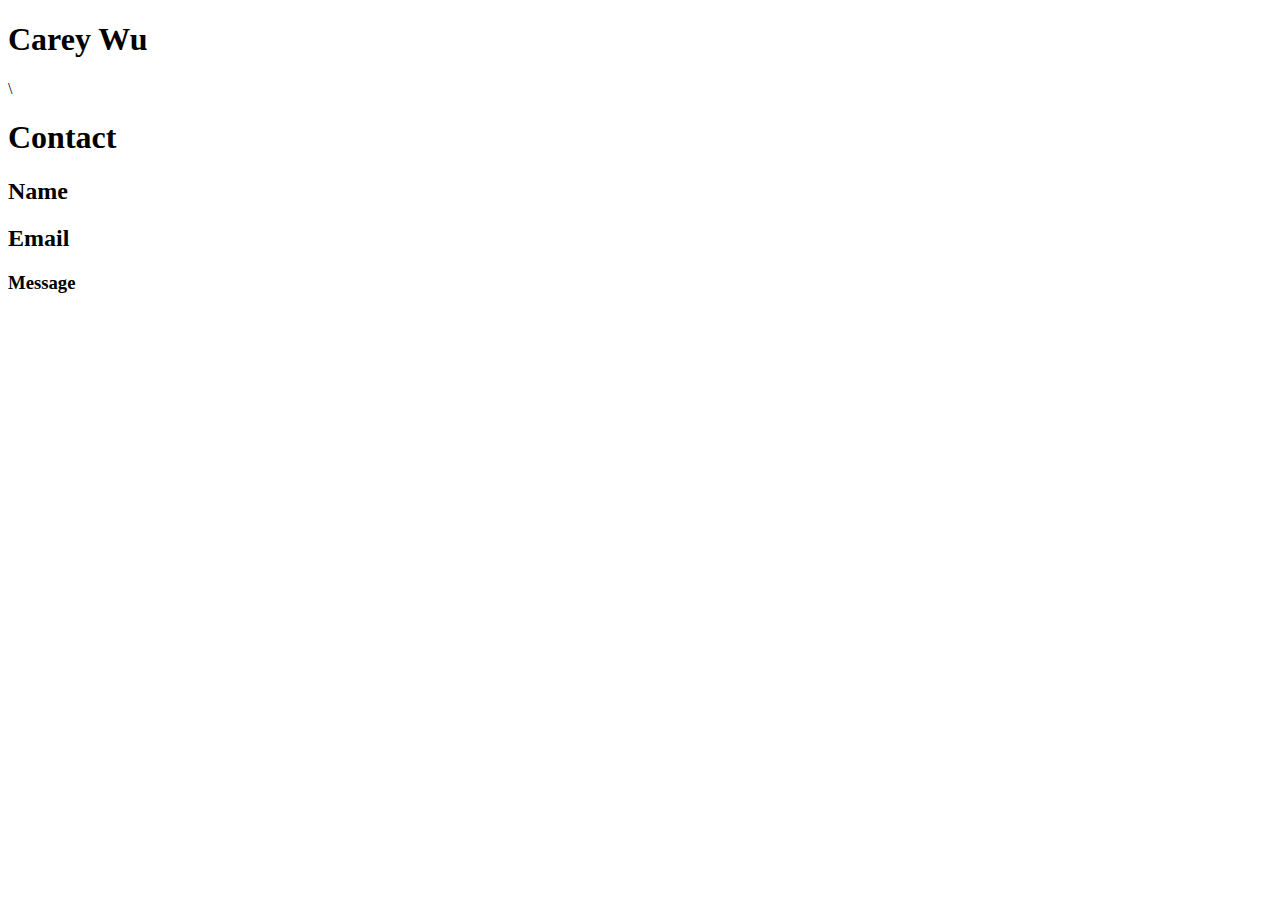
==== contact.html @ 82607651 "portfolio test" ====
<!DOCTYPE html>
<html>
<head>
    <meta charset="utf-8" />
    <meta http-equiv="X-UA-Compatible" content="IE=edge">
    <title>About Carey Wu</title>
    <meta name="viewport" content="width=device-width, initial-scale=1">
    <link rel="stylesheet" type="text/css" media="screen" href="main.css" />
    <script src="main.js"></script>
</head>
<body>
    <h1>Carey Wu</h1>
\   <h1>Contact</h1>
    <h2>Name</h2>
    <h2>Email</h2>
    <h3>Message</h3>


</body>
</html>
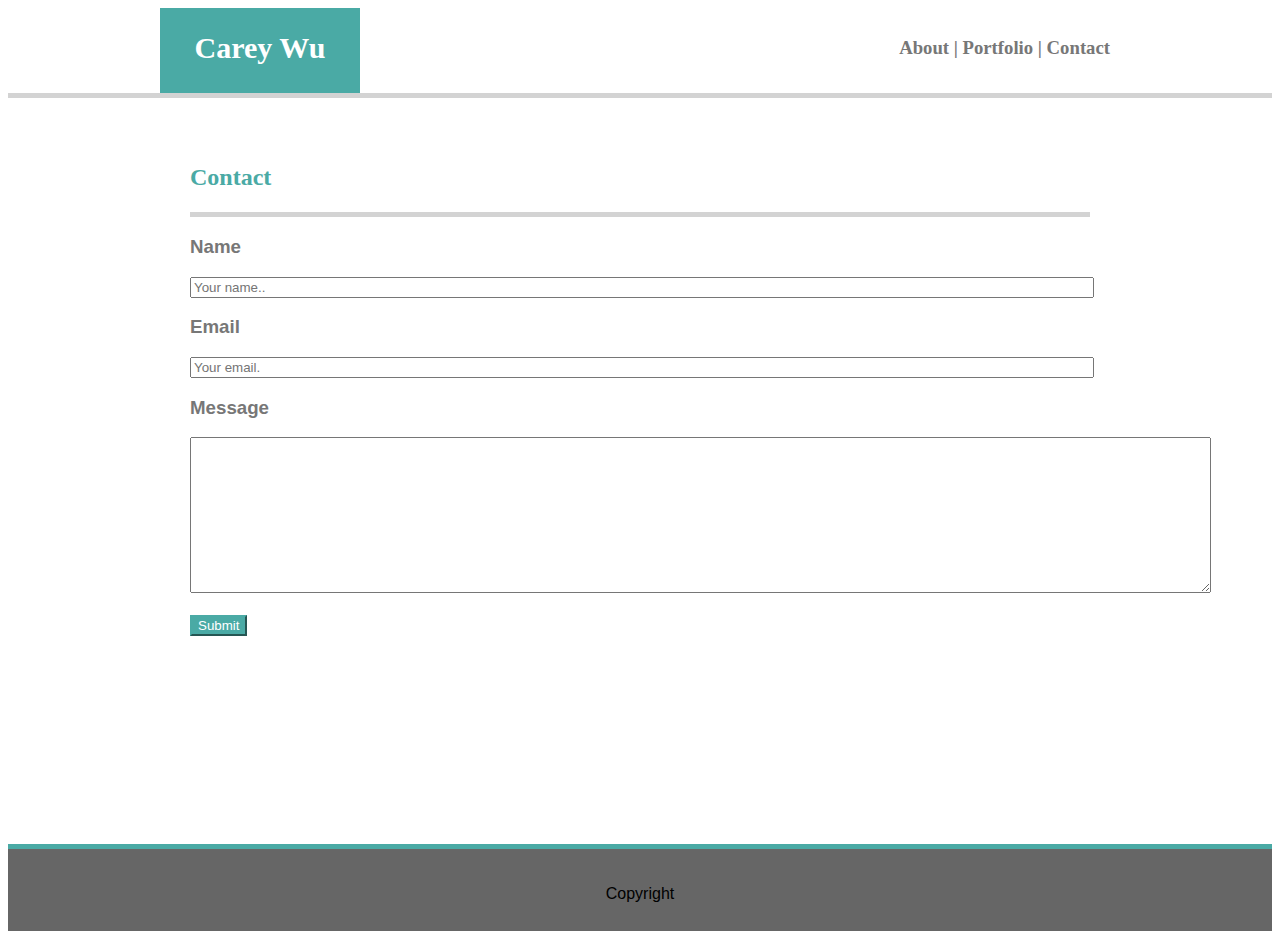
==== commit 9e8022b9: "2nd push" ====
--- a/contact.html
+++ b/contact.html
@@ -2,19 +2,47 @@
 <html>
 <head>
     <meta charset="utf-8" />
-    <meta http-equiv="X-UA-Compatible" content="IE=edge">
-    <title>About Carey Wu</title>
-    <meta name="viewport" content="width=device-width, initial-scale=1">
-    <link rel="stylesheet" type="text/css" media="screen" href="main.css" />
-    <script src="main.js"></script>
+            
+    <title>Contact Carey Wu</title>
+            
+    <link rel="stylesheet" type="text/css" media="screen" href="assets\css\style.css" />
+    <link rel="stylesheet" href="https://use.fontawesome.com/releases/v5.4.2/css/all.css" integrity="sha384-/rXc/GQVaYpyDdyxK+ecHPVYJSN9bmVFBvjA/9eOB+pb3F2w2N6fc5qB9Ew5yIns" crossorigin="anonymous">
 </head>
 <body>
-    <h1>Carey Wu</h1>
-\   <h1>Contact</h1>
-    <h2>Name</h2>
-    <h2>Email</h2>
-    <h3>Message</h3>
+        <header >  
+                <h1 class="name">Carey Wu</h1>
+                <h3 class="buttonHeader">About | Portfolio | Contact</h3>
+            </header>
+        
+            <div class="contactme">
+                <section id="content">
+        
+                        <section id="contacttitle">
+                            <h1 class="contact-title">Contact</h1>
+                        </section>
+                
+                    <div>
+                        <form action="/action_page.php">
+                            <h3 class="formheaders"><label for="name">Name</label></h3>
+                            <input type="text" id="name" name="Name" placeholder="Your name..">
 
-
-</body>
-</html>+                            <h3 class="formheaders"><label for="email">Email</label></h3>
+                            <input type="text" id="email" name="Email" placeholder="Your email.">
+                            
+                            <h3 class="formheaders"><label for="message">Message</label></h3>
+                            <textarea name="Message" id="message" cols="125.5" rows="10"></textarea>
+                        </form>
+                        <br>  
+                            <button class="submit">Submit</button>
+                    </div>
+                    
+                        
+                </section> 
+        
+            </div>
+            
+            <footer>
+                <p class="copyright">Copyright <i class="far fa-copyright"></i></p> 
+            </footer>
+        </body>
+    </html>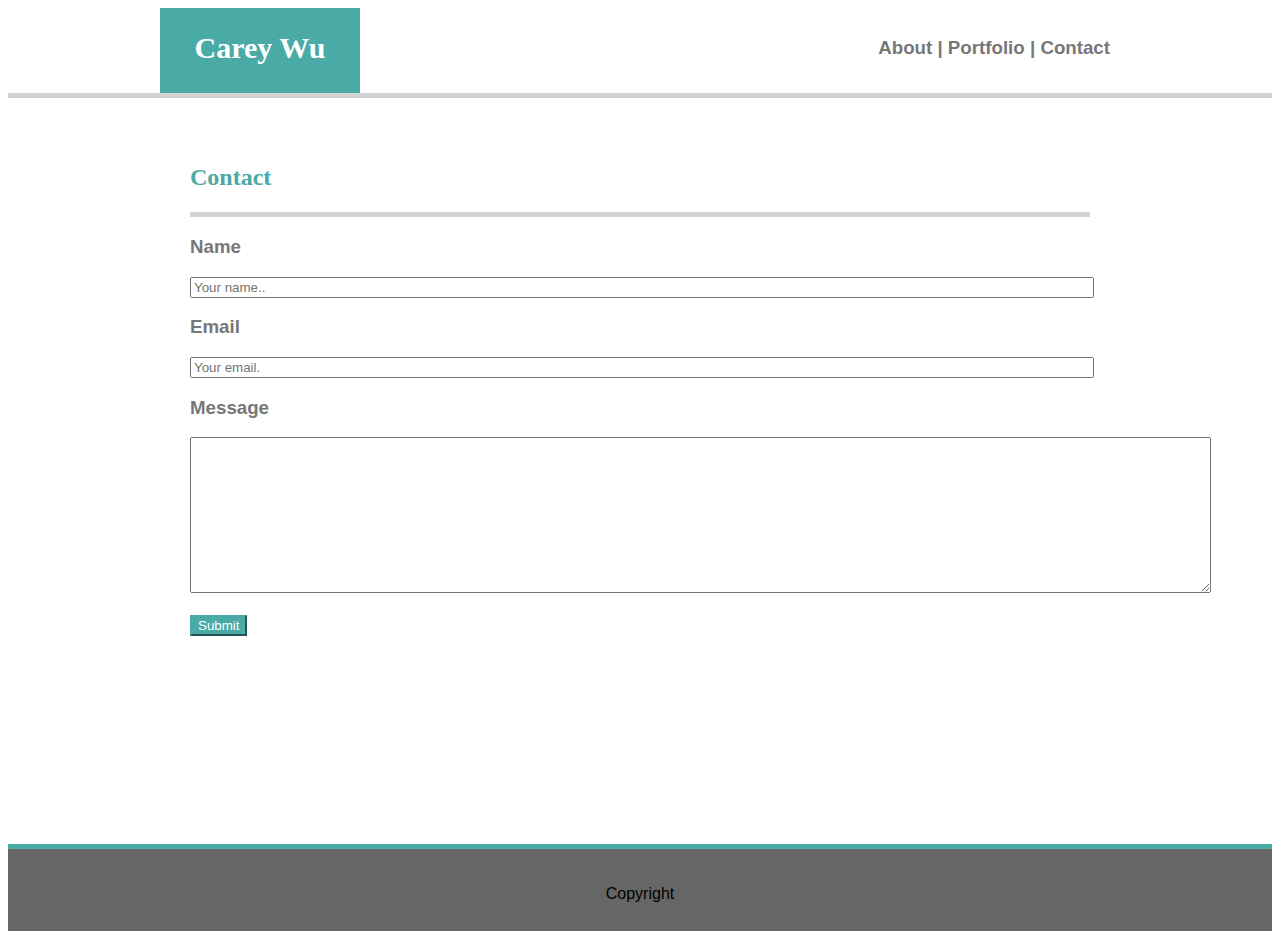
==== commit 1214b366: "sets up links" ====
--- a/contact.html
+++ b/contact.html
@@ -11,8 +11,16 @@
 <body>
         <header >  
                 <h1 class="name">Carey Wu</h1>
-                <h3 class="buttonHeader">About | Portfolio | Contact</h3>
-            </header>
+                <div>
+                    <h3 class="buttonHeader">
+                        <a href="https://github.com/Carey-Wu/Basic-Portfolio/blob/master/index.html" target="_blank" class="button">About</a>
+                        <a>|</a>
+                        <a href="https://github.com/Carey-Wu/Basic-Portfolio/blob/master/portfolio.html" target="_blank"  class="button"> Portfolio </a>
+                        <a>|</a>
+                        <a href="#" class="button">Contact</a>
+                    </h3>
+                </div>
+         </header>
         
             <div class="contactme">
                 <section id="content">
